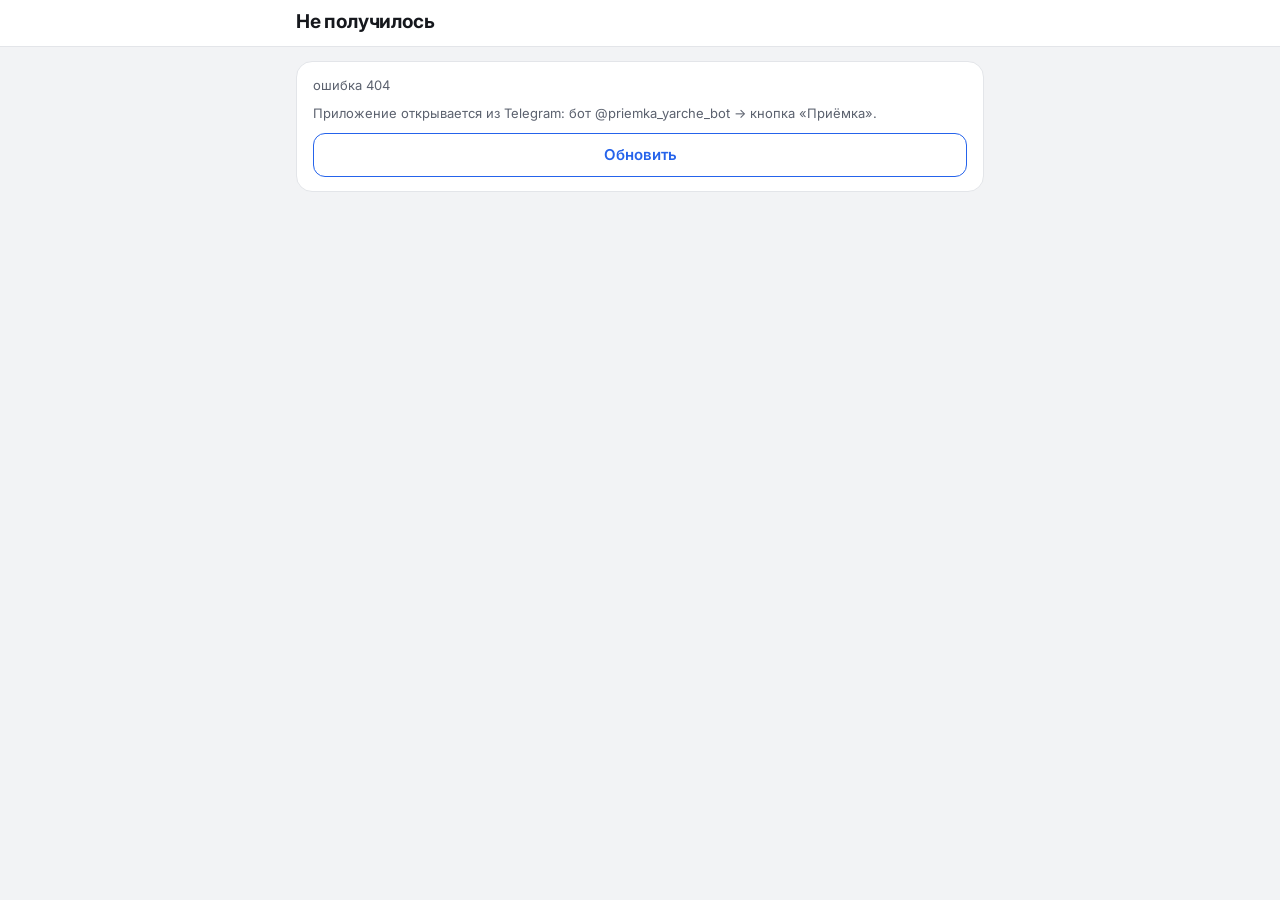
==== miniapp/index.html @ e1f37bf0 "Замечания: типовые формулировки из ваших писем в один тап, ответственный подставляется по словам и п" ====
<!doctype html>
<html lang="ru">
<head>
<meta charset="utf-8">
<meta name="viewport" content="width=device-width, initial-scale=1, viewport-fit=cover">
<title>Приёмка магазина</title>
<script src="https://telegram.org/js/telegram-web-app.js"></script>
<link rel="preconnect" href="https://fonts.googleapis.com">
<link rel="stylesheet" href="https://fonts.googleapis.com/css2?family=Inter:wght@400;500;600;700&display=swap">
<link rel="stylesheet" href="style.css?v=23">
</head>
<body>
<header id="top"></header>
<main id="app"><div class="empty">Загрузка…</div></main>
<div id="toast" hidden></div>
<script src="app.js?v=23"></script>
</body>
</html>
---- miniapp/style.css ----
/* Оформление по макетам (Design-канвас «Приёмка магазина»): белая шапка, серый фон, карточки 16px, акцент #2563EB.
   Тёмная тема Telegram — через переменные темы. */
:root{
  --bg:#f2f3f5; --card:#fff; --line:#e3e5e9; --line2:#eef0f2; --fg:#16181d; --muted:#5b616e;
  --accent:#2563eb; --accent-soft:#eff6ff; --on-accent:#fff; --link:#1d4ed8;
  --ok:#15803d; --ok-soft:#dcfce7; --warn:#9a3412; --warn-line:#fdba74; --warn-soft:#fff7ed;
  --bad:#b42318; --bad-soft:#fee4e2;
  --font:Inter,system-ui,-apple-system,"Segoe UI",Roboto,sans-serif; --mono:ui-monospace,Menlo,Consolas,monospace;
}
html.dark{
  --bg:var(--tg-theme-secondary-bg-color,#0f1218); --card:var(--tg-theme-bg-color,#181c24); --line:#2a303b; --line2:#232832;
  --fg:var(--tg-theme-text-color,#e9edf3); --muted:var(--tg-theme-hint-color,#9aa3b2);
  --accent:var(--tg-theme-button-color,#5b8cff); --on-accent:var(--tg-theme-button-text-color,#fff); --link:var(--tg-theme-link-color,#7aa2ff);
  --accent-soft:#1c2740; --ok:#4cc985; --ok-soft:#14301f; --warn:#f5b54a; --warn-line:#7a4d12; --warn-soft:#2e2210; --bad:#ff8a80; --bad-soft:#3a1715;
}
*{box-sizing:border-box}
[hidden]{display:none!important}
body{margin:0;background:var(--bg);color:var(--fg);font:15px/1.45 var(--font);-webkit-font-smoothing:antialiased}
a{color:var(--link)}
#top{position:sticky;top:0;z-index:5;background:var(--card);border-bottom:1px solid var(--line)}
#top .in{max-width:720px;margin:0 auto;padding:14px 16px 0;display:flex;flex-direction:column;gap:6px}
#top .in.pad{padding-bottom:14px}
.cap{font-size:12px;color:var(--muted);font-weight:500}
.back{font-size:14px;font-weight:500;text-decoration:none;color:var(--link);align-self:flex-start}
.hrow{display:flex;align-items:center;justify-content:space-between;gap:10px}
h1{margin:0;font-size:22px;font-weight:700;letter-spacing:-.01em}
.tabs{display:flex;gap:2px;margin:4px -4px 0;overflow-x:auto;scrollbar-width:none}
.tabs a{flex:1;text-align:center;padding:10px 6px;color:var(--muted);text-decoration:none;font-weight:500;font-size:14px;border-bottom:2px solid transparent;white-space:nowrap}
.tabs a.on{color:var(--fg);font-weight:700;border-bottom-color:var(--accent)}
#app{max-width:720px;margin:0 auto;padding:14px 16px calc(40px + env(safe-area-inset-bottom));display:flex;flex-direction:column;gap:10px}
.sub{font-size:13px;color:var(--muted)}
.card{background:var(--card);border:1px solid var(--line);border-radius:16px;padding:14px 16px;display:flex;flex-direction:column;gap:10px}
a.card{text-decoration:none;color:inherit}
.card.warnc{border:1.5px solid var(--warn-line);background:var(--warn-soft)}
.card.alert{border:1.5px solid var(--bad)}
.row{display:flex;align-items:center;gap:10px;justify-content:space-between}
.grow{flex:1;min-width:0}
.title{font-weight:600;font-size:15.5px}
.kicker{font-size:12px;font-weight:600;color:var(--muted);letter-spacing:.02em;text-transform:uppercase}
.big{font-size:17px;font-weight:600}
.group{font-size:12px;font-weight:700;letter-spacing:.07em;text-transform:uppercase;color:var(--muted);margin:8px 2px 0}
.chip{display:inline-block;font-size:12px;font-weight:600;border-radius:8px;padding:3px 9px;white-space:nowrap;text-decoration:none}
.chip.ok{background:var(--ok-soft);color:var(--ok)}.chip.bad{background:var(--bad-soft);color:var(--bad)}.chip.warn{background:var(--warn-soft);color:var(--warn);border:1px solid var(--warn-line)}.chip.info{background:var(--accent-soft);color:var(--link)}
.bar{height:6px;border-radius:3px;background:var(--line);overflow:hidden}.bar i{display:block;height:6px;background:var(--accent)}
button,.btn{font:inherit;font-weight:600;min-height:44px;padding:0 16px;border-radius:12px;border:1.5px solid var(--accent);background:transparent;color:var(--accent);cursor:pointer;text-decoration:none;display:inline-flex;align-items:center;justify-content:center;gap:6px;font-size:15px}
button.main,.btn.main{background:var(--accent);color:var(--on-accent)}
button.small,.btn.small{min-height:38px;padding:0 12px;font-size:14px;border-radius:10px}
button.ghost{border-color:var(--line);color:var(--fg)}
button:disabled{opacity:.45}
.btn.pdf::before{content:"PDF";font-size:10.5px;font-weight:800;background:var(--bad-soft);color:var(--bad);border-radius:5px;padding:1px 5px}
.btn.ext::after{content:"↗";font-size:12px;opacity:.7}
.btns{display:flex;flex-wrap:wrap;gap:8px}
.bottom{position:sticky;bottom:0;background:var(--card);border-top:1px solid var(--line);margin:6px -16px calc(-40px - env(safe-area-inset-bottom));padding:12px 16px calc(14px + env(safe-area-inset-bottom))}
.bottom button,.bottom .btn{width:100%;min-height:52px;border-radius:14px;font-size:16px}
label.f{display:flex;flex-direction:column;gap:4px;font-size:12px;color:var(--muted);font-weight:600}
input,select,textarea{font:inherit;font-size:16px;color:var(--fg);background:var(--bg);border:1px solid var(--line);border-radius:10px;padding:10px 12px;width:100%;min-width:0}
input:focus,select:focus,textarea:focus{outline:2px solid var(--accent);outline-offset:-1px;background:var(--card)}
textarea{resize:vertical}
.grid2{display:grid;grid-template-columns:1fr 1fr;gap:10px}
.seg{display:grid;grid-auto-flow:column;grid-auto-columns:1fr;background:var(--bg);border-radius:10px;padding:3px;gap:3px}
.seg button{border:0;min-height:40px;color:var(--muted);font-size:14px;font-weight:500;border-radius:8px}
.seg button.on{background:var(--card);color:var(--fg);font-weight:600;box-shadow:0 1px 2px rgba(0,0,0,.08)}
.stages{display:grid;grid-template-columns:repeat(3,1fr);gap:6px}
.stages a{padding:8px;border-radius:10px;background:var(--bg);color:var(--muted);text-decoration:none;display:flex;flex-direction:column;gap:1px}
.stages a b{font-size:11px;font-weight:600}.stages a span{font-size:13px;font-weight:600}
.stages a.on{background:var(--accent);color:var(--on-accent)}
pre.tpl{margin:0;white-space:pre-wrap;font:13px/1.5 var(--mono);background:var(--bg);border-radius:10px;padding:10px 12px;user-select:text}
.check{display:flex;gap:10px;align-items:flex-start;padding:8px 0;border-top:1px solid var(--line2)}
.check:first-child{border-top:0}
.check input[type=checkbox],.tick input{width:22px;height:22px;flex:none;margin:1px 0 0;accent-color:var(--ok)}
.check textarea{background:transparent;border:0;padding:0;min-height:22px;resize:none;overflow:hidden;line-height:1.4;font-size:15px}
.tick{display:flex;align-items:center;gap:10px;font-weight:600;font-size:15px;padding:4px 0}
.empty{color:var(--muted);text-align:center;padding:28px 8px;display:flex;flex-direction:column;gap:12px;align-items:center}
#toast{position:fixed;left:50%;bottom:calc(24px + env(safe-area-inset-bottom));transform:translateX(-50%);background:#16181d;color:#fff;border-radius:12px;padding:10px 16px;font-weight:600;z-index:9;max-width:90vw}
@media(max-width:400px){.grid2{grid-template-columns:1fr}}

/* Подготовка: пункты «Не забывай» */
details.item{background:var(--card);border:1px solid var(--line);border-radius:16px;overflow:hidden}
details.item[data-done="1"]{border-color:color-mix(in oklab,var(--ok) 45%,var(--line))}
details.item summary{list-style:none;display:flex;gap:12px;align-items:center;padding:12px 14px;cursor:pointer}
details.item summary::-webkit-details-marker{display:none}
.num{width:30px;height:30px;border-radius:15px;background:var(--accent-soft);color:var(--link);font-weight:700;font-size:13px;display:grid;place-items:center;flex:none}
details[data-done="1"] .num{background:var(--ok);color:#fff}
.st{flex:1;min-width:0;display:flex;flex-direction:column}
.st b{font-size:15.5px;font-weight:600}.st span{font-size:12.5px;color:var(--muted)}
.chev{flex:none;color:var(--muted);transition:transform .15s}details[open] .chev{transform:rotate(180deg)}
.item .body{padding:0 14px 14px;display:flex;flex-direction:column;gap:10px;font-size:14.5px}
.item .body ol,.item .body ul{margin:0;padding-left:20px}.item .body li{margin:3px 0}
.item .btn{min-height:40px;padding:8px 14px;border-radius:11px;font-size:14px}
.note{border-radius:12px;padding:10px 12px;font-size:14px;background:var(--accent-soft)}
.note.warn{background:var(--warn-soft)}.note.bad{background:var(--bad-soft);border:1.5px solid var(--bad)}
.who{display:grid;gap:6px}
.p{display:flex;flex-wrap:wrap;gap:4px 10px;align-items:baseline;font-size:14px;padding:8px 10px;border-radius:10px;background:var(--bg)}
.p b{font-weight:700}.p .c{font-family:var(--mono);font-size:13px;user-select:all}
.calc{display:flex;flex-wrap:wrap;gap:8px;align-items:center}
.calc input{font:600 15px var(--mono);width:170px}
.calc output{font:700 16px var(--mono);color:var(--link)}
.item label.done{display:flex;align-items:center;gap:8px;font-weight:600;font-size:15px;cursor:pointer;align-self:flex-start;padding:4px 0}
.item label.done input{width:22px;height:22px;accent-color:var(--ok)}

/* Список строк (инструкции, люди) */
.list{background:var(--card);border:1px solid var(--line);border-radius:16px;overflow:hidden}
.list > *{display:flex;align-items:center;gap:12px;padding:12px 14px;border-top:1px solid var(--line2);text-decoration:none;color:inherit}
.list > *:first-child{border-top:0}
.list .t{display:flex;flex-direction:column;flex:1;min-width:0}
.list .t b{font-weight:600;font-size:15px}.list .t span{font-size:12.5px;color:var(--muted)}
.list .go{color:var(--muted);flex:none}
.person{display:flex;flex-direction:column;gap:6px;padding:10px 0;border-top:1px solid var(--line2)}
.person:first-of-type{border-top:0}
.hint{display:flex;align-items:center;justify-content:space-between;gap:8px;background:var(--accent-soft);border-radius:10px;padding:8px 10px;font-size:13.5px}
.card.tick{flex-direction:row;align-items:center}

/* Обход: зоны и пункты чек-листа */
details.zone{background:var(--card);border:1px solid var(--line);border-radius:16px;overflow:hidden}
details.zone.todo{border:1.5px solid var(--warn-line)}
details.zone summary{list-style:none;display:flex;align-items:center;gap:10px;padding:12px 14px;cursor:pointer}
details.zone.todo summary{background:var(--warn-soft)}
details.zone summary::-webkit-details-marker{display:none}
.okdot,.mark{width:26px;height:26px;border-radius:13px;flex:none;display:grid;place-items:center;font-size:13px;font-weight:700;min-height:0;padding:0}
.okdot{background:var(--ok);color:#fff}
.items{padding:0 14px 10px;display:flex;flex-direction:column}
.it{display:flex;align-items:center;gap:10px;padding:10px 0;border-top:1px solid var(--line2);text-decoration:none;color:inherit}
.it .txt{flex:1;font-size:14px;cursor:pointer}
.it .mark{border:2px dashed #f59e0b;background:none;color:inherit}
.it.ok .mark{background:var(--ok);border:0;color:#fff}
.it.bad .mark,.mark.bad{background:#c2410c;border:0;color:#fff}
.it.un{background:color-mix(in oklab,var(--warn-soft) 70%,transparent);margin:0 -14px;padding-left:14px;padding-right:14px}
.av{width:24px;height:24px;border-radius:12px;background:#fef3c7;color:#92400e;font-size:10px;font-weight:700;display:grid;place-items:center;text-decoration:none;flex:none}
.av.ok{background:var(--ok-soft);color:var(--ok)}
.addr{min-height:30px;padding:0 8px;font-size:12px;border-radius:8px;border-color:var(--line);color:var(--warn)}
.allok{margin-top:8px;align-self:flex-start}
.fab{position:fixed;right:16px;bottom:calc(20px + env(safe-area-inset-bottom));height:56px;padding:0 20px;border-radius:28px;background:var(--accent);color:var(--on-accent);font-weight:600;font-size:16px;display:flex;align-items:center;text-decoration:none;box-shadow:0 6px 16px rgba(37,99,235,.35);z-index:6}
#app:has(.fab){padding-bottom:96px}
/* этап 2 */
.mrow{display:grid;grid-template-columns:34px minmax(0,1fr) 70px 70px;gap:8px;align-items:center;padding:8px 0;border-top:1px solid var(--line2)}
.mrow.head{font-size:11px;font-weight:600;color:var(--muted);border-top:0}
.mrow input,.numin{padding:8px;font-weight:600;text-align:center}
.numin{width:76px}
.pt{width:28px;height:28px;border-radius:14px;background:var(--bg);display:grid;place-items:center;font-weight:700;font-size:13px}
.pt.ok{background:var(--ok-soft);color:var(--ok)}.pt.bad{background:var(--warn-soft);color:var(--warn)}
.okt{color:var(--ok);font-weight:600;font-size:13px}.badt{color:#c2410c;font-weight:600;font-size:13px}
/* этап 3 */
.chips{display:flex;gap:6px;flex-wrap:wrap}
.chipb{min-height:34px;padding:0 12px;border-radius:999px;border:1px solid var(--line);background:var(--card);color:var(--muted);font-size:13px;font-weight:500}
.chipb.on{background:var(--fg);color:var(--card);border-color:var(--fg);font-weight:600}
.drow{display:flex;align-items:center;gap:10px;padding:10px 0;border-top:1px solid var(--line2)}
.drow:first-child{border-top:0}
.drow input[type=checkbox]{width:22px;height:22px;flex:none;accent-color:var(--ok)}
.drow .t{flex:1;min-width:0;display:flex;flex-direction:column}.drow .t b{font-weight:500;font-size:14px}.drow .t span{font-size:12px;color:var(--muted)}
.drow.miss{background:color-mix(in oklab,var(--warn-soft) 60%,transparent);margin:0 -14px;padding-left:14px;padding-right:14px}
.stepper{display:inline-flex;align-items:center;gap:2px;flex:none}
.stepper button{width:40px;height:40px;min-height:0;padding:0;border:1px solid var(--line);border-radius:10px;color:var(--fg);font-size:18px}
.stepper b{min-width:40px;text-align:center;font-size:16px}
.stc textarea{border:0;background:transparent;padding:0;font-size:13px;font-weight:600;resize:none;overflow:hidden}
.stc.ok{border-left:4px solid var(--ok)}.stc.bad{border-left:4px solid #ed7d31}.stc.off{opacity:.55}
/* письмо */
.paper{background:#fff;color:#000;border:1px solid var(--line);border-radius:12px;padding:14px;font-family:"Times New Roman",serif;font-size:15px;line-height:1.35;overflow-x:auto}
.paper [data-rid]{cursor:pointer}
.paper a{color:#0563c1}
.upd a{font-size:15px}
.words{display:flex;flex-wrap:wrap;gap:4px}
.words .w{min-height:30px;padding:2px 7px;border:0;border-radius:6px;background:var(--bg);color:var(--fg);font-weight:400;font-size:14px}
.words .w.on{background:var(--accent-soft);color:var(--link);text-decoration:underline;font-weight:600}
.words .w.start{outline:2px solid var(--accent)}
.stc .seg button{font-size:13px;min-height:36px;padding:0 4px}
#app:has(#doc){max-width:none;padding:0}
#doc{display:block;width:100%;height:calc(100vh - 92px);height:calc(100dvh - 92px);border:0;background:var(--bg)}

/* поля ввода: клавиатура не закрывает поле — нижние панели прячутся на время ввода */
body.kb .bottom,body.kb .fab{display:none}
.qty{display:inline-flex;align-items:center;gap:4px;flex:none}
.qty button{width:36px;height:40px;min-height:0;padding:0;border:1px solid var(--line);border-radius:10px;color:var(--fg);font-size:18px}
.qty input{width:64px;height:40px;padding:0 4px;text-align:center;font-weight:700;font-size:17px}
.drow.miss .qty input{border-color:#ed7d31;background:var(--card)}
.drow.miss{border-left:4px solid #ed7d31}
.gotit{width:40px;min-height:40px;padding:0;color:var(--ok);border-color:var(--ok)}
.sticky-search{position:sticky;top:var(--topH,0);z-index:4;background:var(--bg);padding:6px 0}
.sticky-search input{background:var(--card)}
.pickq[hidden]{display:none!important}
.addr{min-height:40px;padding:0 10px;font-size:12.5px;white-space:nowrap}
.actions2{display:grid;grid-template-columns:1fr 1fr;gap:16px}
.actions2 button{min-height:46px}
button.confirm{background:#15803d;border-color:#15803d}
#app:has(#doc){max-width:none;padding:0}
#doc{height:100vh;height:100dvh}
.docback{position:fixed;left:12px;bottom:calc(16px + env(safe-area-inset-bottom));background:var(--fg);color:var(--card);padding:10px 16px;border-radius:999px;font-weight:600;text-decoration:none;z-index:9}
.p .btn.small{min-height:34px;padding:0 10px;font-size:13px}

/* компактная шапка, уезжает при прокрутке вниз */
#top{transition:transform .22s ease}
#top.hid{transform:translateY(-100%)}
#top .in{padding:8px 16px 0;gap:3px}
#top .in.pad{padding-bottom:10px}
h1{font-size:19px}
.back{font-size:13px}
.cap{font-size:11.5px}
.tabs a{padding:8px 4px;font-size:13.5px}
.stages a{padding:6px 8px}
#top .seg button{min-height:34px}
/* кнопки действий — заливкой, с откликом на нажатие */
.item .btn,.p .btn.small{background:var(--accent);color:var(--on-accent);border-color:var(--accent)}
.item .btn.pdf{background:var(--card);color:var(--accent)}
button,.btn,.list > a,a.card,summary{transition:transform .08s ease,box-shadow .15s ease,filter .15s ease}
button:active,.btn:active,.list > a:active,a.card:active{transform:scale(.97);filter:brightness(1.1);box-shadow:0 0 0 3px color-mix(in oklab,var(--accent) 35%,transparent)}
summary:active{filter:brightness(.97)}

/* план */
.planview{position:relative;height:calc(100dvh - var(--topH,0px) - 190px);min-height:320px;background:#fff;border:1px solid var(--line);border-radius:14px;overflow:hidden;touch-action:none;user-select:none;-webkit-user-select:none}
.stage{position:absolute;left:0;top:0;transform-origin:0 0}
.stage img{display:block;pointer-events:none}
.pmark{position:absolute;width:28px;height:28px;min-height:0;padding:0;border-radius:50% 50% 50% 0;background:var(--c);border:3px solid #fff;box-shadow:0 2px 6px rgba(0,0,0,.35);transform:translate(-50%,-100%) rotate(-45deg) scale(var(--inv,1));transform-origin:50% 100%}
.pmark.pulse{animation:pulse 1s ease 3}
@keyframes pulse{50%{box-shadow:0 0 0 12px rgba(220,38,38,.25)}}
.ppoint{position:absolute;width:30px;height:30px;min-height:0;padding:0;border-radius:15px;background:#fff;color:#16181d;border:3px solid #64748b;font-weight:800;font-size:13px;transform:translate(-50%,-50%) scale(var(--inv,1))}
.ppoint.ok{border-color:#16a34a;color:#16a34a}.ppoint.bad{border-color:#ea580c;color:#ea580c}
.pv-hint{position:absolute;left:8px;bottom:8px;background:rgba(22,24,29,.75);color:#fff;font-size:12px;padding:4px 10px;border-radius:999px;pointer-events:none}
.legend{display:flex;gap:14px;font-size:13px;color:var(--muted)}.legend i{display:inline-block;width:10px;height:10px;border-radius:5px;margin-right:5px}
.sheet{position:fixed;left:0;right:0;bottom:0;z-index:8;background:var(--card);border-top:1px solid var(--line);border-radius:18px 18px 0 0;padding:16px 16px calc(16px + env(safe-area-inset-bottom));display:flex;flex-direction:column;gap:10px;box-shadow:0 -8px 24px rgba(0,0,0,.18);max-width:720px;margin:0 auto}
a.chipb{text-decoration:none;display:inline-flex;align-items:center}
.badin{border-color:#ea580c!important;color:#ea580c;background:var(--warn-soft)!important}

/* статусы (●) как в письме */
.stc.na{border-left:4px solid var(--ok)}
.stprev{font-family:"Times New Roman",Times,serif;font-size:14px;line-height:1.35;color:var(--fg)}
.stprev a{color:#0563C1;text-decoration:underline}
.chips{display:flex;flex-wrap:wrap;gap:6px}
.chips .chip{white-space:normal;text-align:left;border:1px solid var(--line);background:var(--bg);color:var(--fg);font-size:12px;font-weight:600;padding:7px 10px;border-radius:999px;min-height:34px}
.chips .chip.on{background:var(--accent);border-color:var(--accent);color:#fff}
.chipin{flex:1 1 140px;min-width:120px;font-size:12px;padding:7px 10px;border-radius:999px;min-height:34px}
.chipin.on{border-color:var(--accent);box-shadow:0 0 0 2px var(--accent-soft)}
.strow{display:flex;flex-wrap:wrap;gap:10px;align-items:flex-end}
.f.sm{font-size:12px}.f.sm input{font-size:14px;min-height:38px}
.stmore summary{font-size:13px;color:var(--accent);cursor:pointer;padding:4px 0}
.stmore[open]{display:grid;gap:8px}
.passok{display:flex;gap:12px;align-items:center}
.passok .big{flex:1}
#paper [data-album]{cursor:pointer}
#paper .nophoto{font-family:Inter,system-ui,sans-serif;font-size:11px;font-weight:600;color:#ED7D31;background:#fdf0e6;border-radius:6px;padding:1px 6px}
#lsheet{position:fixed;left:0;right:0;bottom:0;z-index:60}
.pform{display:grid;gap:12px}.pfield{display:grid;gap:6px}.pfield input{min-height:40px}
#cropBox{position:absolute;border:calc(3px * var(--inv,1)) dashed #2563eb;background:rgba(37,99,235,.10);box-shadow:0 0 0 9999px rgba(0,0,0,.35);pointer-events:none;z-index:3}
.tips{background:var(--accent-soft);border-radius:10px;padding:6px 10px;margin:2px 0 6px}
.tips summary{background:none!important;padding:2px 0!important;font-size:13px;font-weight:600;color:var(--link);cursor:pointer}
.tips ul{margin:6px 0 2px;padding-left:18px;display:grid;gap:4px;font-size:13px;line-height:1.35}
.srcrow{display:flex;gap:10px;align-items:center;justify-content:space-between;flex-wrap:wrap}
.srcrow .t{min-width:0;flex:1 1 200px}

.chips.phr .chip{font-weight:500;text-align:left}
.chip.ghost{background:none;color:var(--link)}
button.rec{color:#dc2626;border-color:#dc2626}
label.btn.ok{border-color:var(--ok);color:var(--ok)}
label.btn.warnb{border-color:var(--warn);color:var(--warn)}
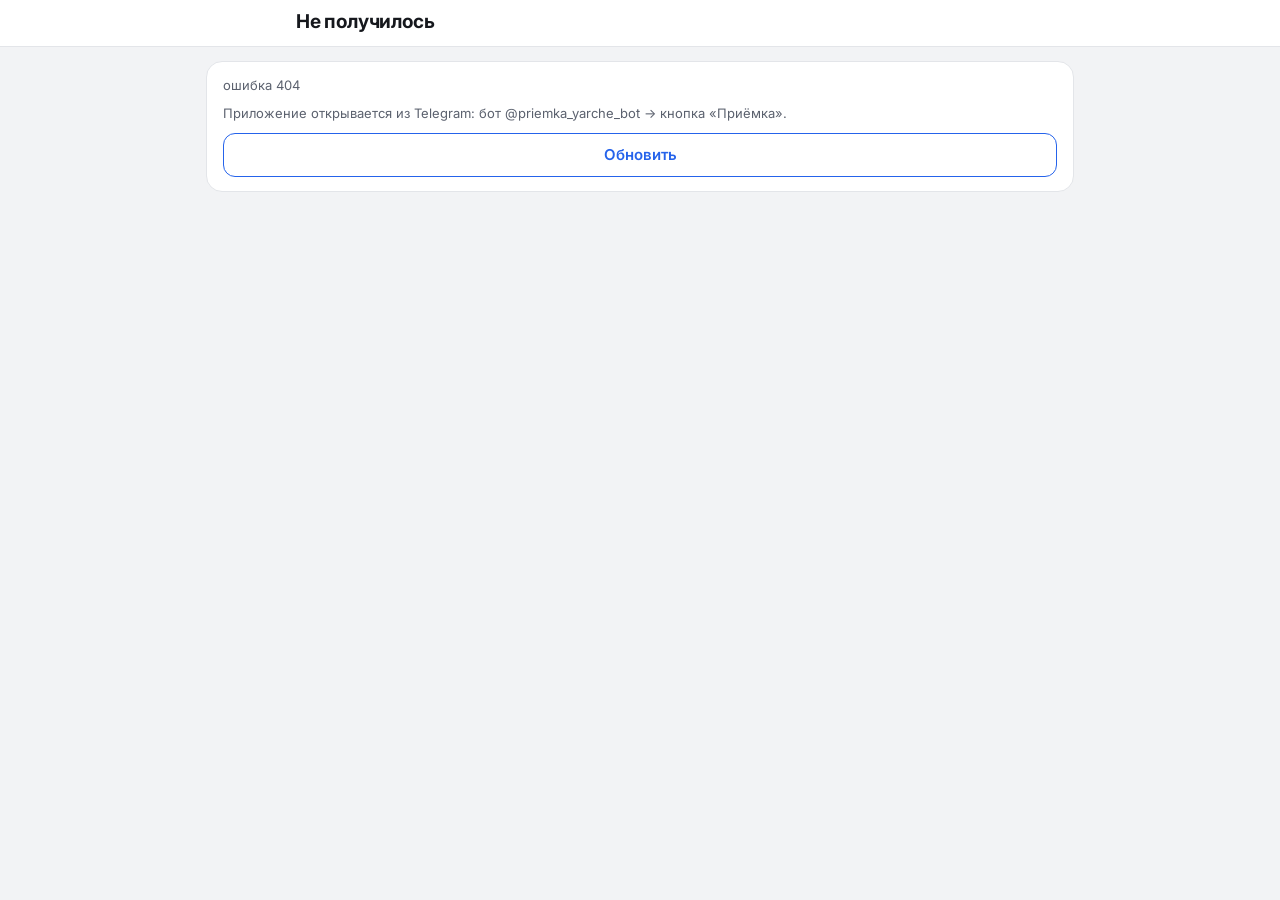
==== commit 33da41fc: "iPad и Telegram Desktop: письмо в две колонки (слева замечания с фильтрами по статусу и автору, спра" ====
--- a/miniapp/index.html
+++ b/miniapp/index.html
@@ -7,12 +7,12 @@
 <script src="https://telegram.org/js/telegram-web-app.js"></script>
 <link rel="preconnect" href="https://fonts.googleapis.com">
 <link rel="stylesheet" href="https://fonts.googleapis.com/css2?family=Inter:wght@400;500;600;700&display=swap">
-<link rel="stylesheet" href="style.css?v=23">
+<link rel="stylesheet" href="style.css?v=29">
 </head>
 <body>
 <header id="top"></header>
 <main id="app"><div class="empty">Загрузка…</div></main>
 <div id="toast" hidden></div>
-<script src="app.js?v=23"></script>
+<script src="app.js?v=29"></script>
 </body>
 </html>
--- a/miniapp/style.css
+++ b/miniapp/style.css
@@ -250,3 +250,20 @@
 button.rec{color:#dc2626;border-color:#dc2626}
 label.btn.ok{border-color:var(--ok);color:var(--ok)}
 label.btn.warnb{border-color:var(--warn);color:var(--warn)}
+
+.paper.merging [data-rid]{cursor:pointer;outline:1px dashed #94a3b8}
+.paper [data-rid].msel{background:#bfdbfe!important;outline:2px solid #2563eb}
+
+#outbox{position:fixed;left:12px;right:12px;bottom:calc(env(safe-area-inset-bottom,0px) + 74px);z-index:60;background:#b45309;color:#fff;font-size:13px;font-weight:600;border-radius:12px;padding:9px 12px;text-align:center;box-shadow:0 6px 18px rgba(0,0,0,.25)}
+
+/* iPad и Telegram Desktop: две колонки — список с фильтрами слева, письмо справа; карточка плана — сбоку */
+.side2{display:none}
+@media(min-width:900px){
+  #app.two{max-width:1280px;display:grid;grid-template-columns:minmax(300px,380px) 1fr;gap:16px;align-items:start}
+  #app.two>.side2{display:flex;flex-direction:column;gap:8px;position:sticky;top:calc(var(--topH,0px) + 10px);max-height:calc(100vh - var(--topH,0px) - 20px);overflow:auto}
+  #app.two>.main2{display:flex;flex-direction:column;gap:10px;min-width:0}
+  #app.two .bottom{margin-left:0;margin-right:0}
+  .sheet{left:auto;right:16px;bottom:16px;width:380px;border-radius:18px;border:1px solid var(--line);max-height:80vh;overflow:auto}
+  #app{max-width:900px}
+}
+@media(min-width:900px){#app.wide{max-width:1280px}}
